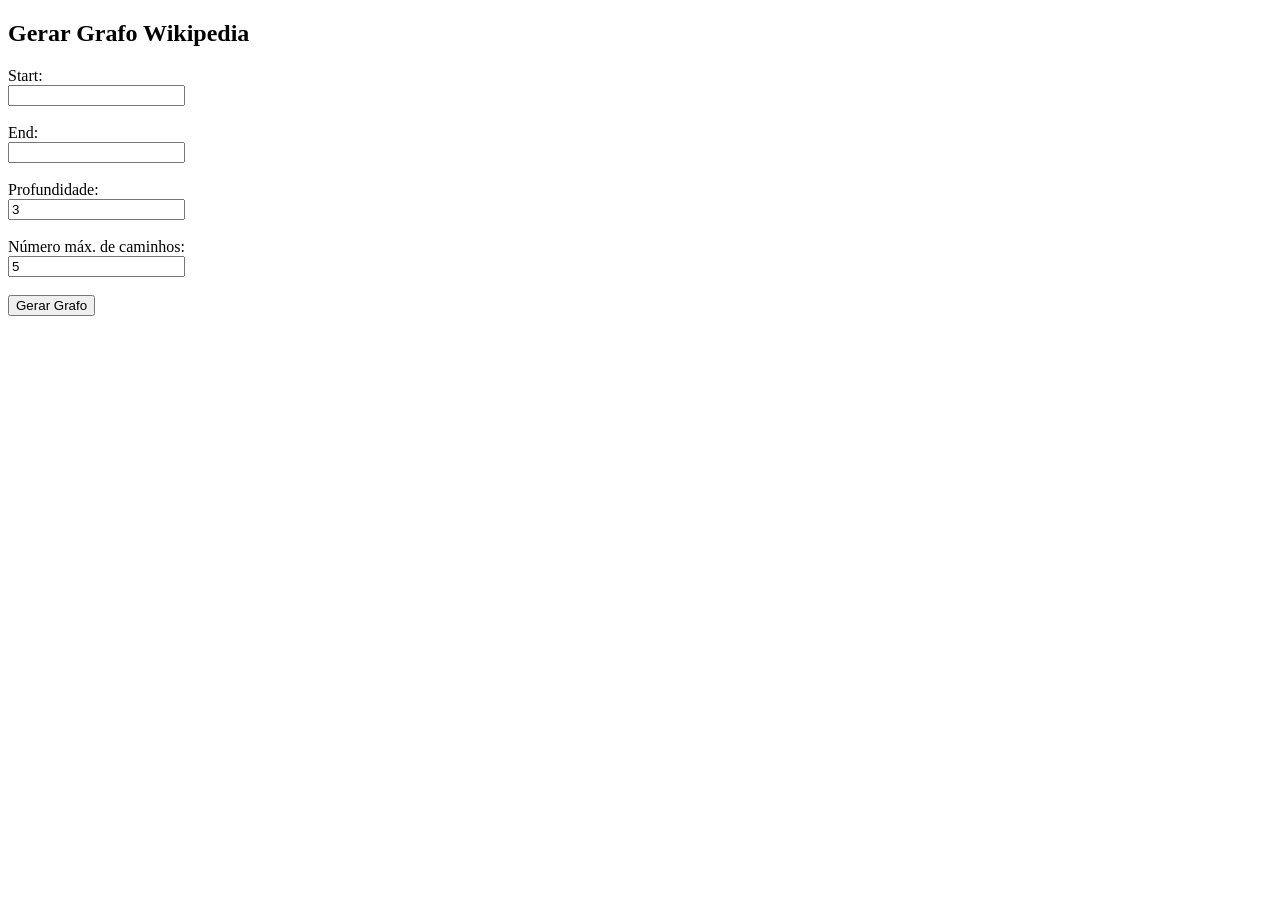
==== templates/index.html @ b2848c4c "Backend finalizado" ====
<!DOCTYPE html>
<html lang="pt-br">
<head>
    <meta charset="UTF-8">
    <title>Grafo Wikipedia</title>
</head>
<body>
    <h2>Gerar Grafo Wikipedia</h2>

    <form action="/grafo" method="post">

        <label for="start">Start:</label><br>
        <input type="text" name="start" required><br><br>

        <label for="end">End:</label><br>
        <input type="text" name="end" required><br><br>

        <label for="depth">Profundidade:</label><br>
        <input type="number" name="depth" value="3" required><br><br>

        <label for="paths">Número máx. de caminhos:</label><br>
        <input type="number" name="paths" value="5" required><br><br>

        <button type="submit">Gerar Grafo</button>
    </form>
</body>
</html>
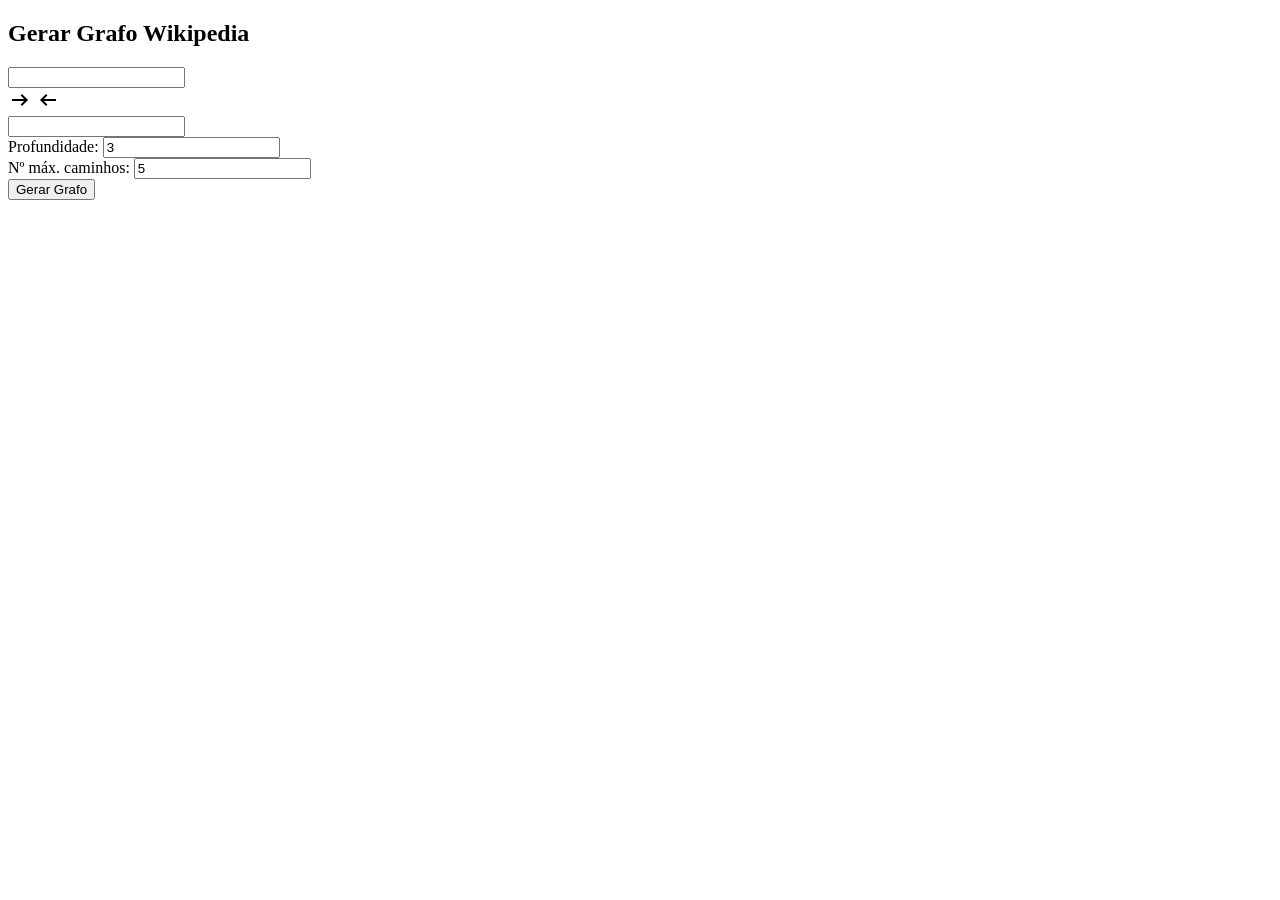
==== commit 83efc138: "pagina inicial alinhada e grafo gerando na pagina inicial" ====
--- a/templates/index.html
+++ b/templates/index.html
@@ -1,27 +1,73 @@
 <!DOCTYPE html>
 <html lang="pt-br">
 <head>
+  <link rel="stylesheet" href="https://fonts.googleapis.com/css2?family=Material+Symbols+Outlined" />
+    <link rel="stylesheet" href="{{ url_for('static', filename='css/style.css') }}">
     <meta charset="UTF-8">
     <title>Grafo Wikipedia</title>
 </head>
 <body>
     <h2>Gerar Grafo Wikipedia</h2>
 
-    <form action="/grafo" method="post">
+    <form id="formulario" action="/grafo" method="post">
 
-        <label for="start">Start:</label><br>
-        <input type="text" name="start" required><br><br>
+        <div class="linha">
+            <div class="campo">
+                <input type="text" name="start" required>
+            </div>
 
-        <label for="end">End:</label><br>
-        <input type="text" name="end" required><br><br>
+        <div class="arrow-stack">
+            <span class="material-symbols-outlined seta">arrow_right_alt</span>
+            <span class="material-symbols-outlined seta">arrow_left_alt</span>
+        </div>
 
-        <label for="depth">Profundidade:</label><br>
-        <input type="number" name="depth" value="3" required><br><br>
+            <div class="campo">
+                <input type="text" name="end" required>
+            </div>
+        </div>
 
-        <label for="paths">Número máx. de caminhos:</label><br>
-        <input type="number" name="paths" value="5" required><br><br>
+        <div class="linha-inferior">
+            <div class="campo">
+                <label for="depth">Profundidade:</label>
+                <input type="number" name="depth" value="3" required>
+            </div>
 
-        <button type="submit">Gerar Grafo</button>
+            <div class="campo">
+                <label for="paths">Nº máx. caminhos:</label>
+                <input type="number" name="paths" value="5" required>
+            </div>
+        </div>
+
+        <div class="botao-centro">
+            <button type="submit">Gerar Grafo</button>
+        </div>
+
     </form>
+<div id="resultado" style="display: flex; justify-content: center; margin-left: 35px;">
+    <iframe id="grafoFrame" style="width:600px; height:600px; border:none; display:none; overflow:hidden;"></iframe>
+</div>
+
+<script>
+document.getElementById("formulario").addEventListener("submit", function(e) {
+    e.preventDefault();
+
+    let formData = new FormData(this);
+
+    fetch("/grafo", {
+        method: "POST",
+        body: formData
+    })
+    .then(res => res.json())
+    .then(data => {
+        if (data.html_file) {
+            document.getElementById("grafoFrame").src = data.html_file;
+            document.getElementById("grafoFrame").style.display = "block";
+        } else {
+            alert("Erro: " + data.error);
+        }
+    });
+});
+</script>
+
 </body>
 </html>
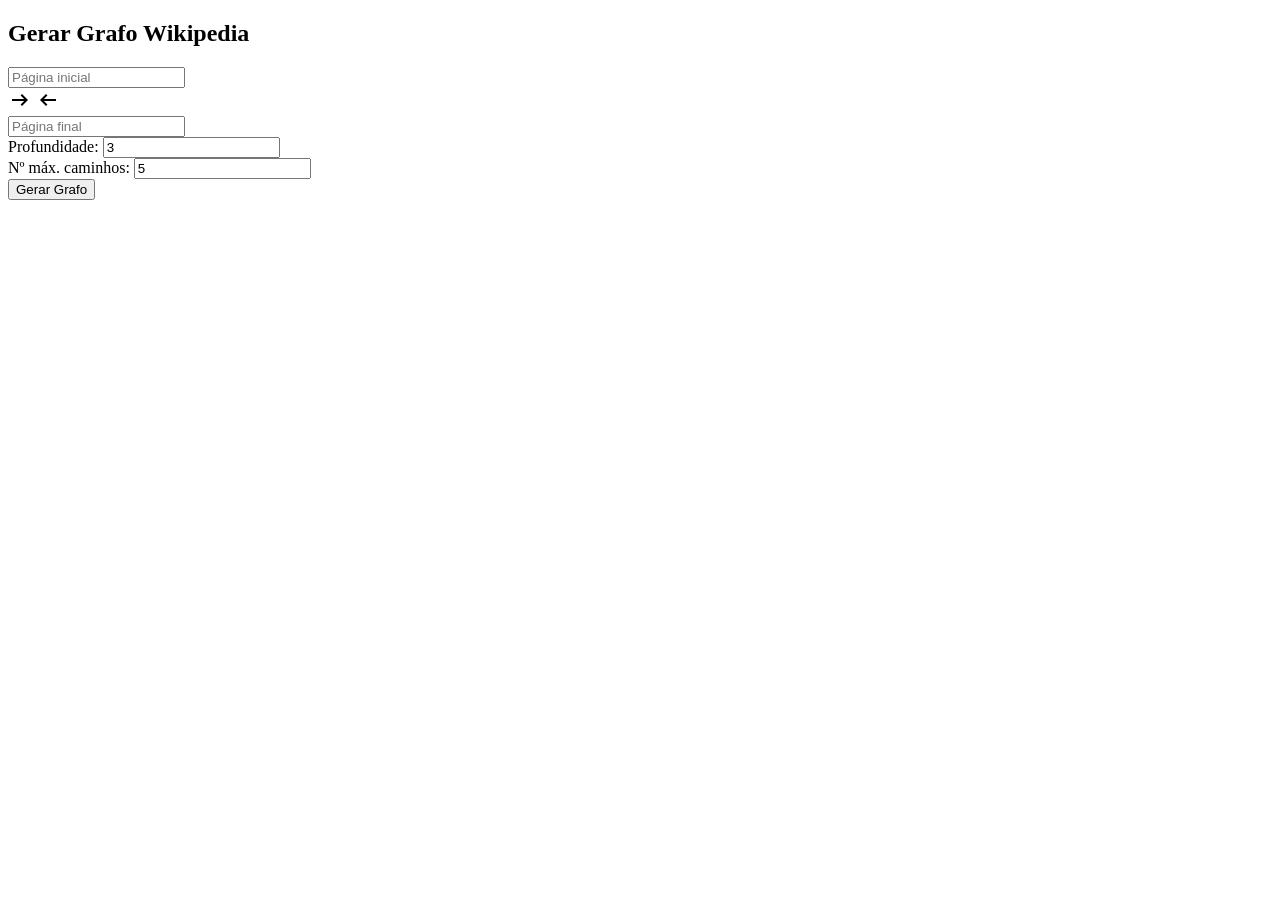
==== commit b9cd6b81: "Refactor visual" ====
--- a/templates/index.html
+++ b/templates/index.html
@@ -1,73 +1,138 @@
 <!DOCTYPE html>
 <html lang="pt-br">
 <head>
+  <link href="https://fonts.googleapis.com/css2?family=Roboto:wght@300;400;700&display=swap" rel="stylesheet">
   <link rel="stylesheet" href="https://fonts.googleapis.com/css2?family=Material+Symbols+Outlined" />
     <link rel="stylesheet" href="{{ url_for('static', filename='css/style.css') }}">
     <meta charset="UTF-8">
     <title>Grafo Wikipedia</title>
+    <style>
+
+  /* se a lib usar um container com id diferente, inclua ele aqui */
+</style>
+
 </head>
 <body>
-    <h2>Gerar Grafo Wikipedia</h2>
+    <!-- <h2 class="titulo-grafo">Gerar Grafo Wikipedia</h2> -->
+    <div class="container">
+        <h2>Gerar Grafo Wikipedia</h2>
 
-    <form id="formulario" action="/grafo" method="post">
+        <form id="formulario" action="/grafo" method="post" aria-label="Formulário gerar grafo">
 
-        <div class="linha">
-            <div class="campo">
-                <input type="text" name="start" required>
+            <div class="form-row">
+                <div class="campo">
+                    <input type="text" name="start" required placeholder="Página inicial">
+                </div>
+
+                <div class="arrow-stack">
+                    <span class="material-symbols-outlined seta" aria-hidden="true">arrow_right_alt</span>
+                    <span class="material-symbols-outlined seta" aria-hidden="true">arrow_left_alt</span>
+                </div>
+
+                <div class="campo">
+                    <input type="text" name="end" required placeholder="Página final">
+                </div>
             </div>
 
-        <div class="arrow-stack">
-            <span class="material-symbols-outlined seta">arrow_right_alt</span>
-            <span class="material-symbols-outlined seta">arrow_left_alt</span>
-        </div>
+            <div class="controls-bottom">
+                <div class="campo">
+                    <label for="depth">Profundidade:</label>
+                    <input class="small-input" id="depth" type="number" name="depth" value="3" required>
+                </div>
 
-            <div class="campo">
-                <input type="text" name="end" required>
-            </div>
-        </div>
+                <div class="campo">
+                    <label for="paths">Nº máx. caminhos:</label>
+                    <input class="small-input" id="paths" type="number" name="paths" value="5" required>
+                </div>
 
-        <div class="linha-inferior">
-            <div class="campo">
-                <label for="depth">Profundidade:</label>
-                <input type="number" name="depth" value="3" required>
+                <div class="botao-centro">
+                    <button type="submit" id="submitBtn" aria-live="polite">
+                        <span class="btn-spinner" aria-hidden="true"></span>
+                        <span class="btn-text">Gerar Grafo</span>
+                    </button>
+                </div>
             </div>
 
-            <div class="campo">
-                <label for="paths">Nº máx. caminhos:</label>
-                <input type="number" name="paths" value="5" required>
-            </div>
+        </form>
+
+        <div id="resultado">
+            <iframe id="grafoFrame" title="Grafo gerado" style="display:none"></iframe>
         </div>
-
-        <div class="botao-centro">
-            <button type="submit">Gerar Grafo</button>
-        </div>
-
-    </form>
-<div id="resultado" style="display: flex; justify-content: center; margin-left: 35px;">
-    <iframe id="grafoFrame" style="width:600px; height:600px; border:none; display:none; overflow:hidden;"></iframe>
-</div>
+    </div>
 
 <script>
-document.getElementById("formulario").addEventListener("submit", function(e) {
+const form = document.getElementById('formulario');
+const submitBtn = document.getElementById('submitBtn');
+const btnSpinner = submitBtn.querySelector('.btn-spinner');
+const btnText = submitBtn.querySelector('.btn-text');
+const iframe = document.getElementById('grafoFrame');
+
+function setLoading(on){
+    if(on){
+        submitBtn.disabled = true;
+        btnSpinner.style.display = 'inline-block';
+        btnText.textContent = 'Gerando...';
+    } else {
+        submitBtn.disabled = false;
+        btnSpinner.style.display = 'none';
+        btnText.textContent = 'Gerar Grafo';
+    }
+}
+
+form.addEventListener('submit', async function(e){
     e.preventDefault();
+    setLoading(true);
+    const formData = new FormData(this);
+    try{
+        const res = await fetch('/grafo', {method:'POST', body: formData});
+        const data = await res.json();
+        if(data && data.html_file){
+            iframe.style.display = 'block';
+            // set src after making visible
+            iframe.src = data.html_file;
+            // restore loading once iframe reports loaded (if it loads an external page)
+            iframe.onload = function(){ setLoading(false); };
+            // as a fallback, stop loading after 6s
+            setTimeout(()=>{ setLoading(false); }, 6000);
+        } else {
+            alert('Erro: ' + (data && data.error ? data.error : 'Resposta inválida'));
+            setLoading(false);
+        }
+    }catch(err){
+        alert('Erro: ' + err);
+        setLoading(false);
+    }
+});
 
-    let formData = new FormData(this);
+// quando o iframe terminar de carregar, injeta CSS (funciona só se for mesma origem)
+iframe.addEventListener("load", () => {
+  try {
+    const doc = iframe.contentDocument || iframe.contentWindow.document;
+    if (!doc) return;
 
-    fetch("/grafo", {
-        method: "POST",
-        body: formData
-    })
-    .then(res => res.json())
-    .then(data => {
-        if (data.html_file) {
-            document.getElementById("grafoFrame").src = data.html_file;
-            document.getElementById("grafoFrame").style.display = "block";
-        } else {
-            alert("Erro: " + data.error);
-        }
-    });
+    // Cria e injeta um bloco de estilo que zera margens/paddings
+    const style = doc.createElement('style');
+    style.innerHTML = `
+      html, body { margin: 0 !important; padding: 0 !important; overflow: hidden; height: 100%; box-sizing: border-box; background: transparent; }
+      svg, canvas, div { margin: 0 !important; padding: 0 !important; display: block; box-sizing: border-box; }
+      #mynetwork, #network, .vis-network { width: 100% !important; height: 100% !important; margin: 0 !important; padding: 0 !important; }
+    `;
+    (doc.head || doc.documentElement).appendChild(style);
+
+    // opcional: forçar o container principal a ocupar tudo
+    const main = doc.getElementById('mynetwork') || doc.getElementById('network');
+    if (main) {
+      main.style.width = '100%';
+      main.style.height = '100%';
+      main.style.margin = '0';
+      main.style.padding = '0';
+    }
+  } catch (err) {
+    console.warn('Não foi possível injetar CSS no iframe (provável cross-origin):', err);
+  }
 });
 </script>
 
+
 </body>
 </html>
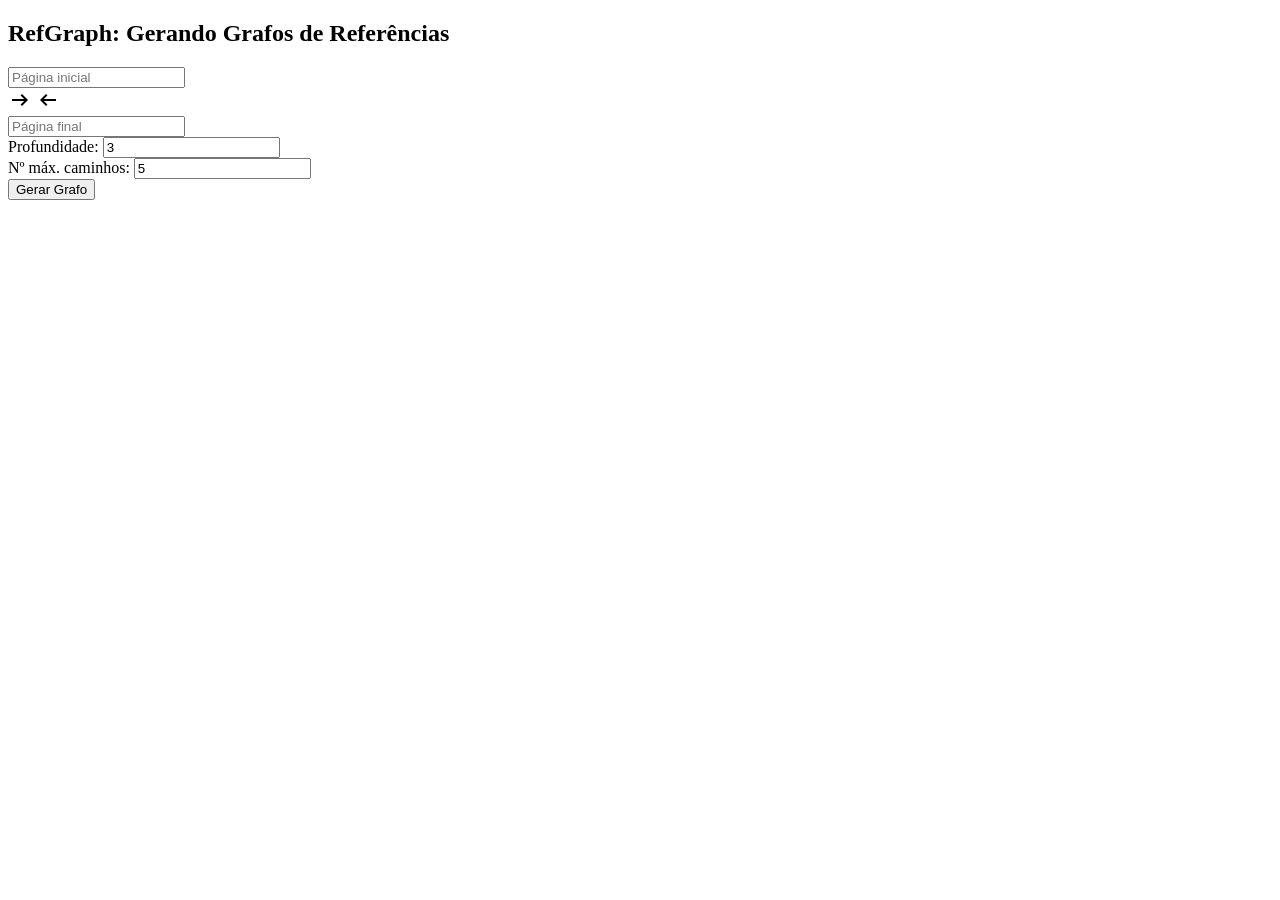
==== commit 8e022fd2: "adicionado o adapter para o crossRef" ====
--- a/templates/index.html
+++ b/templates/index.html
@@ -15,7 +15,8 @@
 <body>
     <!-- <h2 class="titulo-grafo">Gerar Grafo Wikipedia</h2> -->
     <div class="container">
-        <h2>Gerar Grafo Wikipedia</h2>
+        <h2>RefGraph: Gerando Grafos de Referências
+</h2>
 
         <form id="formulario" action="/grafo" method="post" aria-label="Formulário gerar grafo">
 
